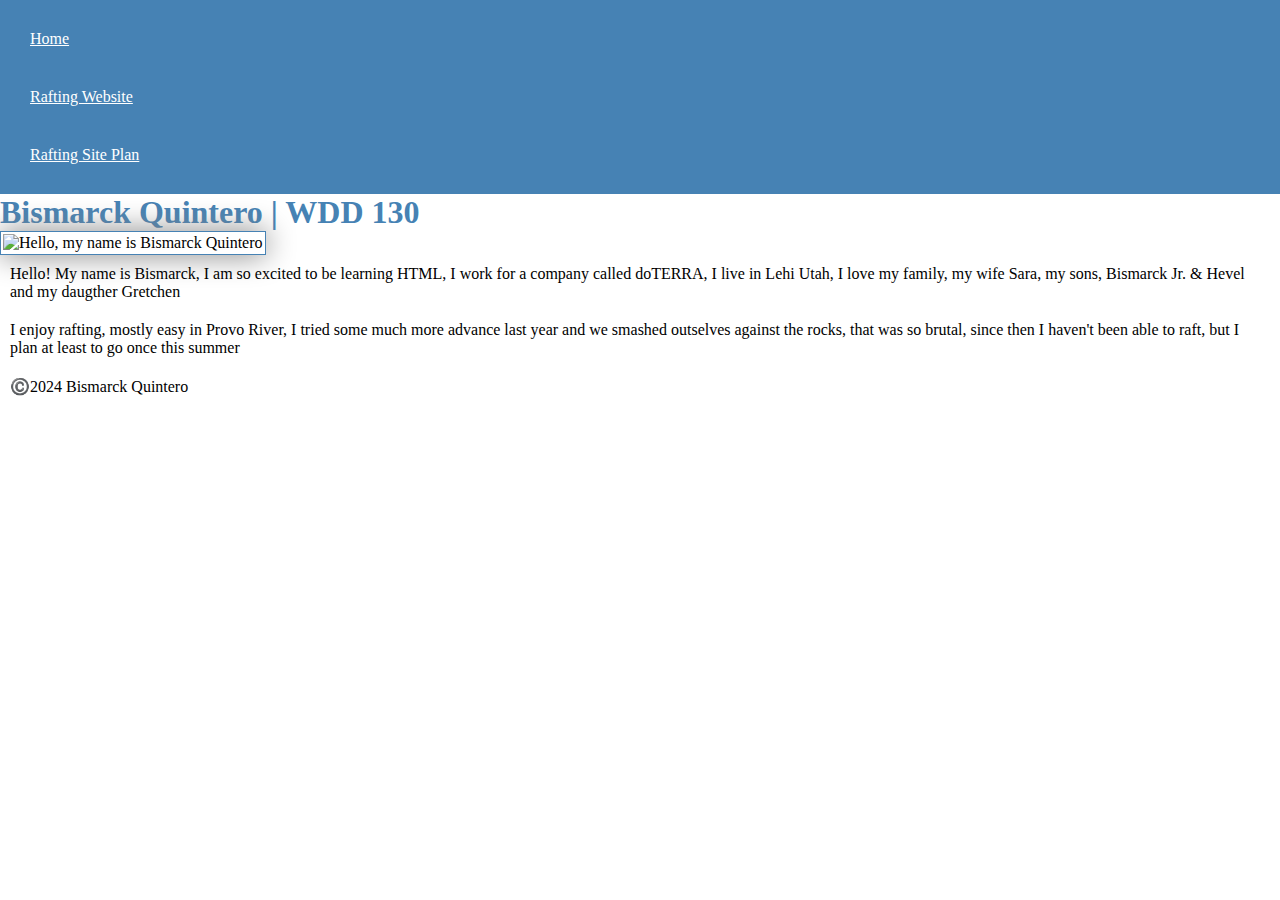
==== index.html @ 57bde54f "bisk" ====
<!DOCTYPE html>
<html lang="en-US">
  <head>
    <meta charset="utf-8">
    <meta name="viewport" content="width=device-width,initial-scale=1.0">
    <title>Bismarck D. Quintero | WDD 130</title>
    <link rel="stylesheet" href="styles/styles.css">
  </head>
  <body>
    <header>
      <nav>
        <a href="#">Home</a>
        <a href="wwr/">Rafting Website</a>
        <a href="wwr/site-plan-rafting.html">Rafting Site Plan</a>
      </nav>
    </header>
    <main>
      <h1>Bismarck Quintero | WDD 130</h1>
      <img src="https://www.facebook.com/516271865/posts/10160873735761866/?mibextid=rS40aB7S9Ucbxw6v" alt="Hello, my name is Bismarck Quintero" width="200">
      <p>Hello! My name is Bismarck, I am so excited to be learning HTML, I work for a company called doTERRA, I live in Lehi Utah, I love my family, my wife Sara, my sons, Bismarck Jr. & Hevel and my daugther Gretchen </p>
      <p>I enjoy rafting, mostly easy in Provo River, I tried some much more advance last year and we smashed outselves against the rocks, that was so brutal, since then I haven't been able to raft, but I plan at least to go once this summer </p>
    </main>
    <footer>
      <p>©️2024 Bismarck Quintero</p>
---- styles/styles.css ----
nav {
    background-color: steelblue;
    padding: 10px;
  }
  nav a {
      color: white;
      display: block;
      padding: 20px;
    }
    h1 {
      color: steelblue;
    }img
     {
      width: 150px;
      height: auto;
      border: 1px solid steelblue;
      padding: 2px;
      box-shadow: 0 0 30px gray;
    }
    p {
      padding: 10px;
    }
    div {
      width: 400px;
      margin: 10px;
      border: 1px solid #000000;
      padding: 15px;
      background-color: #247247;
      color: #ffffff;
    }
    div {
      box-sizing: border-box;
      width: 400px;
      margin: 10px;
      border: 1px solid #000000;
      padding: 15px;
      background-color: #247247;
      color: #ffffff;
    }
    * {
      margin: 0;
      padding: 0;
      box-sizing: border-box;
    }
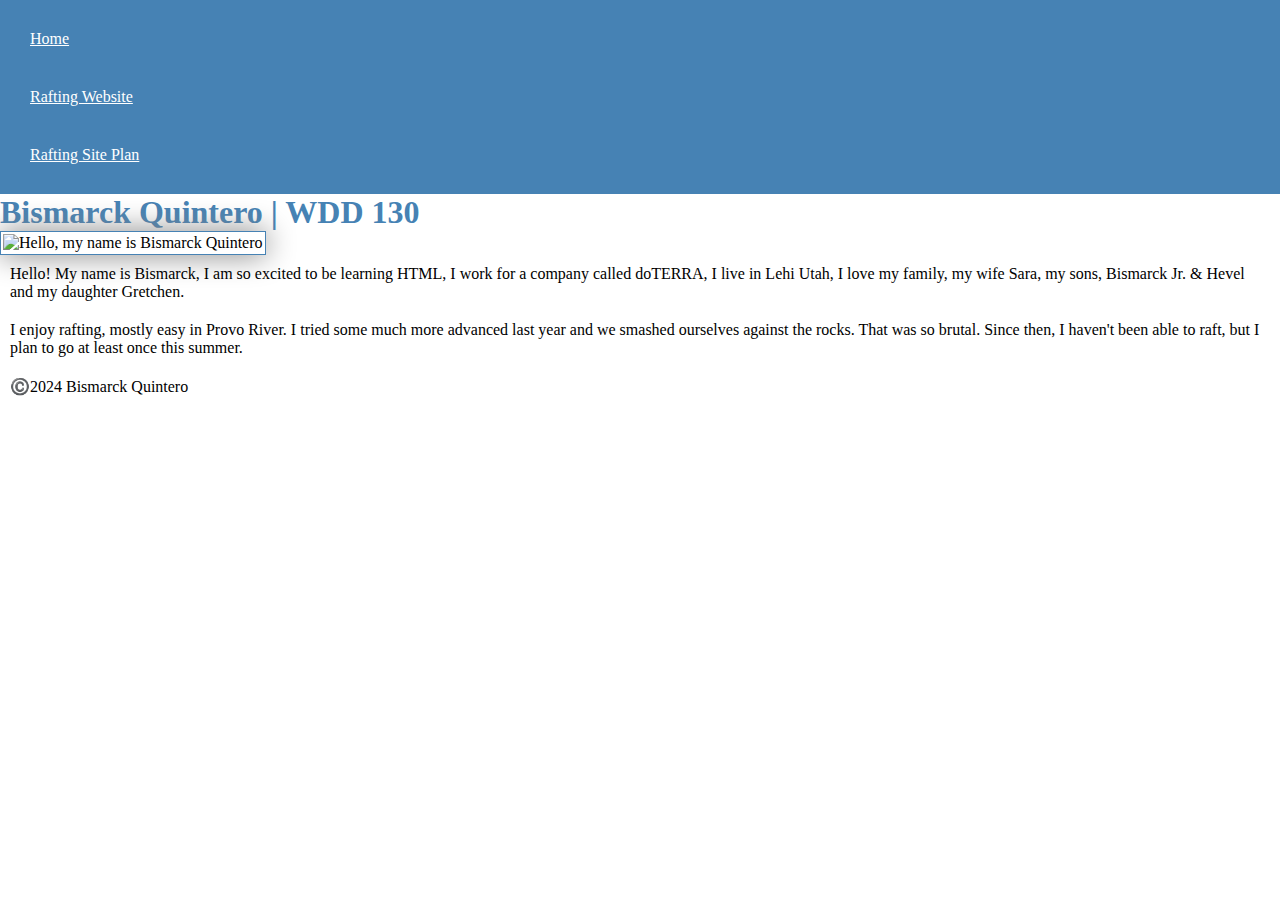
==== commit faf9e54f: "image (again)" ====
--- a/index.html
+++ b/index.html
@@ -16,9 +16,12 @@
     </header>
     <main>
       <h1>Bismarck Quintero | WDD 130</h1>
-      <img src="https://www.facebook.com/516271865/posts/10160873735761866/?mibextid=rS40aB7S9Ucbxw6v" alt="Hello, my name is Bismarck Quintero" width="200">
-      <p>Hello! My name is Bismarck, I am so excited to be learning HTML, I work for a company called doTERRA, I live in Lehi Utah, I love my family, my wife Sara, my sons, Bismarck Jr. & Hevel and my daugther Gretchen </p>
-      <p>I enjoy rafting, mostly easy in Provo River, I tried some much more advance last year and we smashed outselves against the rocks, that was so brutal, since then I haven't been able to raft, but I plan at least to go once this summer </p>
+      <img src="images/profile.png" alt="Hello, my name is Bismarck Quintero" width="200">
+      <p>Hello! My name is Bismarck, I am so excited to be learning HTML, I work for a company called doTERRA, I live in Lehi Utah, I love my family, my wife Sara, my sons, Bismarck Jr. & Hevel and my daughter Gretchen.</p>
+      <p>I enjoy rafting, mostly easy in Provo River. I tried some much more advanced last year and we smashed ourselves against the rocks. That was so brutal. Since then, I haven't been able to raft, but I plan to go at least once this summer.</p>
     </main>
     <footer>
-      <p>©️2024 Bismarck Quintero</p>+      <p>©️2024 Bismarck Quintero</p>
+    </footer>
+  </body>
+</html>
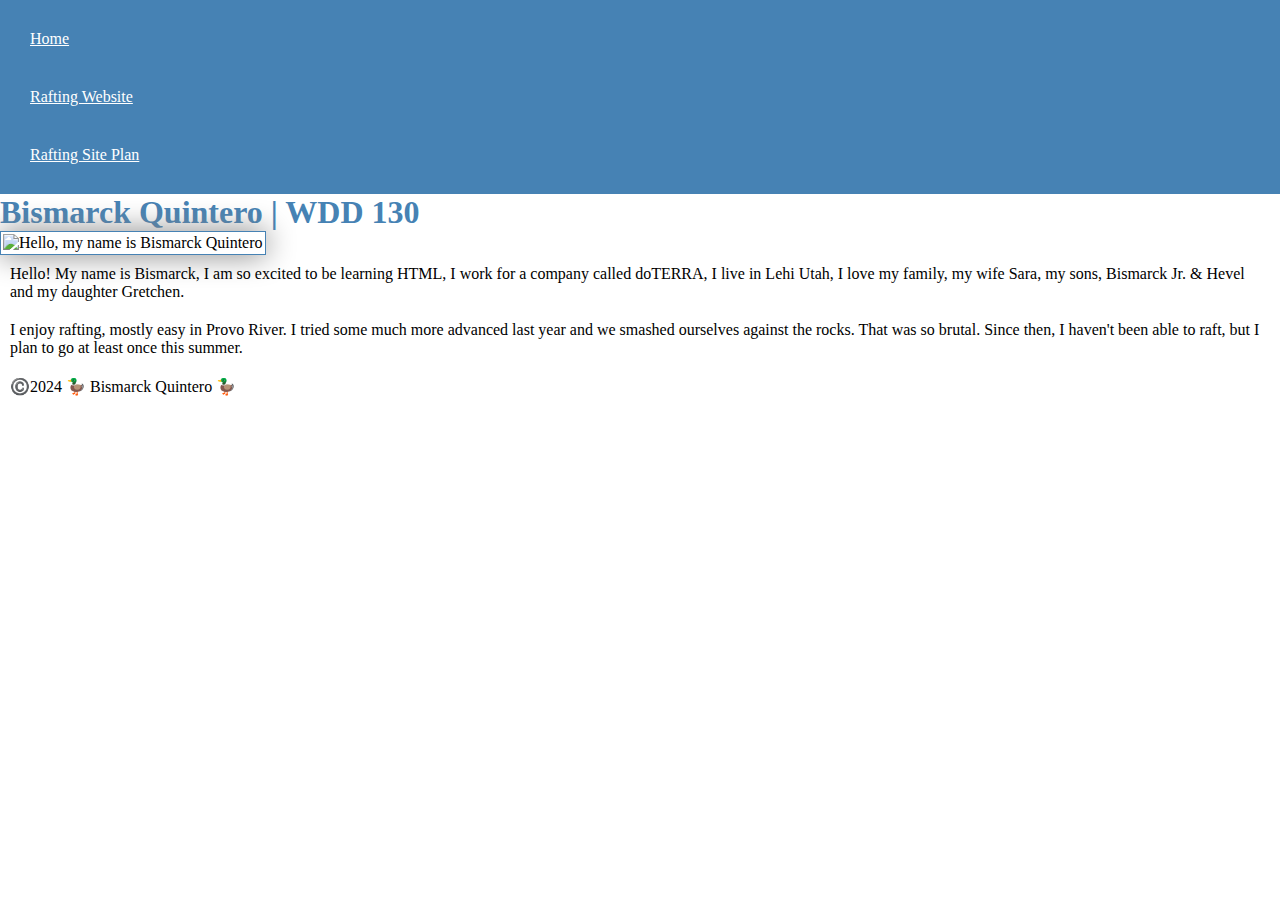
==== commit 7faf07d4: "test" ====
--- a/index.html
+++ b/index.html
@@ -21,7 +21,7 @@
       <p>I enjoy rafting, mostly easy in Provo River. I tried some much more advanced last year and we smashed ourselves against the rocks. That was so brutal. Since then, I haven't been able to raft, but I plan to go at least once this summer.</p>
     </main>
     <footer>
-      <p>©️2024 Bismarck Quintero</p>
+      <p>©️2024 🦆 Bismarck Quintero 🦆 </p>
     </footer>
   </body>
 </html>
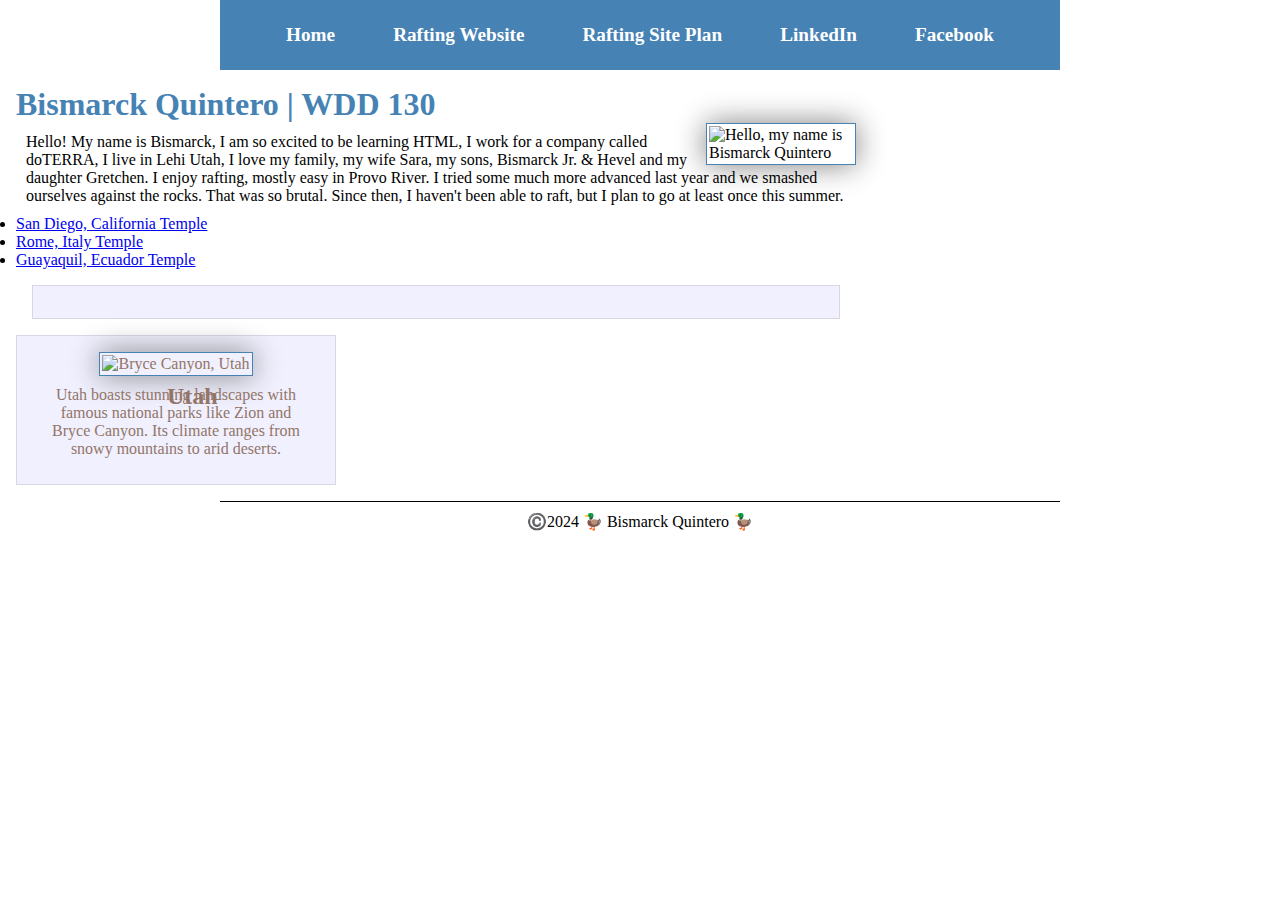
==== commit 6e5d7575: "test-again" ====
--- a/index.html
+++ b/index.html
@@ -3,6 +3,8 @@
   <head>
     <meta charset="utf-8">
     <meta name="viewport" content="width=device-width,initial-scale=1.0">
+    <meta name="description" content="tttttt">
+    <meta name="author" content="Bismarck Quintero">
     <title>Bismarck D. Quintero | WDD 130</title>
     <link rel="stylesheet" href="styles/styles.css">
   </head>
@@ -12,16 +14,29 @@
         <a href="#">Home</a>
         <a href="wwr/">Rafting Website</a>
         <a href="wwr/site-plan-rafting.html">Rafting Site Plan</a>
+        <a href="https://www.linkedin.com/in/bismarck-quintero/">LinkedIn</a>
+        <a href="https://www.facebook.com/">Facebook</a>
       </nav>
     </header>
     <main>
       <h1>Bismarck Quintero | WDD 130</h1>
       <img src="images/profile.png" alt="Hello, my name is Bismarck Quintero" width="200">
-      <p>Hello! My name is Bismarck, I am so excited to be learning HTML, I work for a company called doTERRA, I live in Lehi Utah, I love my family, my wife Sara, my sons, Bismarck Jr. & Hevel and my daughter Gretchen.</p>
-      <p>I enjoy rafting, mostly easy in Provo River. I tried some much more advanced last year and we smashed ourselves against the rocks. That was so brutal. Since then, I haven't been able to raft, but I plan to go at least once this summer.</p>
+      <p>Hello! My name is Bismarck, I am so excited to be learning HTML, I work for a company called doTERRA, I live in Lehi Utah, I love my family, my wife Sara, my sons, Bismarck Jr. & Hevel and my daughter Gretchen. I enjoy rafting, mostly easy in Provo River. I tried some much more advanced last year and we smashed ourselves against the rocks. That was so brutal. Since then, I haven't been able to raft, but I plan to go at least once this summer.</p>
+      <ul>
+        <li><a href="https://www.churchofjesuschrist.org/temples/details/san-diego-california-temple?lang=eng" target="_blank">San Diego, California Temple</a></li>
+        <li><a href="https://www.churchofjesuschrist.org/temples/details/rome-italy-temple?lang=eng" target="_blank">Rome, Italy Temple</a></li>
+        <li><a href="https://www.churchofjesuschrist.org/temples/details/guayaquil-ecuador-temple?lang=eng" target="_blank">Guayaquil, Ecuador Temple</a></li>
+        <ul class="box">
+      </ul>
     </main>
+    <aside class="box">
+      <h2>Utah</h2>
+      <img src="https://th.bing.com/th/id/R.9b63caf3fee2b3f6eb9b6123ddec9995?rik=SPTXNbcwVKBRWg&riu=http%3a%2f%2fwww.williamhortonphotography.com%2fwp-content%2fuploads%2f2017%2f07%2fBryce-2016-06.jpg&ehk=SYz%2f91XRZVJLaOleVv0Wqx3QEz8xhQBdiCxZQSc2Tmk%3d&risl=&pid=ImgRaw&r=0" alt="Bryce Canyon, Utah">
+      <p>Utah boasts stunning landscapes with famous national parks like Zion and Bryce Canyon. Its climate ranges from snowy mountains to arid deserts.</p>
+    </aside>
     <footer>
-      <p>©️2024 🦆 Bismarck Quintero 🦆 </p>
+      <p>©️2024 🦆 Bismarck Quintero 🦆</p>
     </footer>
   </body>
+  <!--6-27-2024-->
 </html>
--- a/styles/styles.css
+++ b/styles/styles.css
@@ -1,44 +1,124 @@
 nav {
-    background-color: steelblue;
-    padding: 10px;
-  }
-  nav a {
-      color: white;
-      display: block;
-      padding: 20px;
-    }
-    h1 {
-      color: steelblue;
-    }img
-     {
-      width: 150px;
-      height: auto;
-      border: 1px solid steelblue;
-      padding: 2px;
-      box-shadow: 0 0 30px gray;
-    }
-    p {
-      padding: 10px;
-    }
-    div {
-      width: 400px;
-      margin: 10px;
-      border: 1px solid #000000;
-      padding: 15px;
-      background-color: #247247;
-      color: #ffffff;
-    }
-    div {
-      box-sizing: border-box;
-      width: 400px;
-      margin: 10px;
-      border: 1px solid #000000;
-      padding: 15px;
-      background-color: #247247;
-      color: #ffffff;
-    }
-    * {
-      margin: 0;
-      padding: 0;
-      box-sizing: border-box;
-    }+  background-color: steelblue;
+  padding: 10px;
+}
+
+nav a {
+  color: white;
+  display: block;
+  padding: 20px;
+}
+
+h1 {
+  color: steelblue;
+}
+
+img {
+  width: 150px;
+  height: auto;
+  border: 1px solid steelblue;
+  padding: 2px;
+  box-shadow: 0 0 30px gray;
+}
+
+p {
+  padding: 10px;
+}
+
+div {
+  box-sizing: border-box;
+  width: 400px;
+  margin: 10px;
+  border: 1px solid #000000;
+  padding: 15px;
+  background-color: #247247;
+  color: #ffffff;
+}
+
+* {
+  margin: 0;
+  padding: 0;
+  box-sizing: border-box;
+}
+
+main {
+  max-width: 840px;
+}
+
+aside {
+  width: 20rem;
+  margin: 1rem;
+  border: 1px solid rgba(0, 0, 0, 0.2);
+  padding: 1rem;
+  background-color: #66BE37;
+  color: #333;
+  text-align: center;
+}
+
+aside img {
+  width: 200px;
+  height: auto;
+}
+
+main img {
+  width: 150px;
+  height: auto;
+  float: right;
+}
+
+footer {
+  margin-top: 15px;
+  border-top: 1px solid #000;
+  text-align: center;
+}
+
+/* Class Selectors */
+.box {
+  margin: 1rem;
+  border: 1px solid rgba(0,0,0,.1);
+  padding: 1rem;
+  background-color: #F0f0ff;
+  color: #937567;
+}
+
+aside h2 {
+  position: absolute;
+  top: 47px;
+  left: 150px;
+}
+header, footer, .grid {
+  max-width: 840px;
+  margin: 0 auto;
+}
+nav {
+  background-color: steelblue;
+  padding: 1rem;
+  display: flex;
+  justify-content: space-evenly;
+  align-items: center;
+}
+nav a {
+  display: block;
+  padding: 0.5rem;
+  text-decoration: none;
+  font-size: 1.2rem;
+  font-weight: 700;
+  color: #fff;
+}
+
+.grid {
+  display: grid;
+  align-items: center;
+}
+
+main {
+  grid-column: 2/3;
+  margin: 1rem;
+}
+
+aside {
+  width: 20rem;
+  position: relative;
+  grid-column: 1/2;
+  grid-row: 1/2;
+}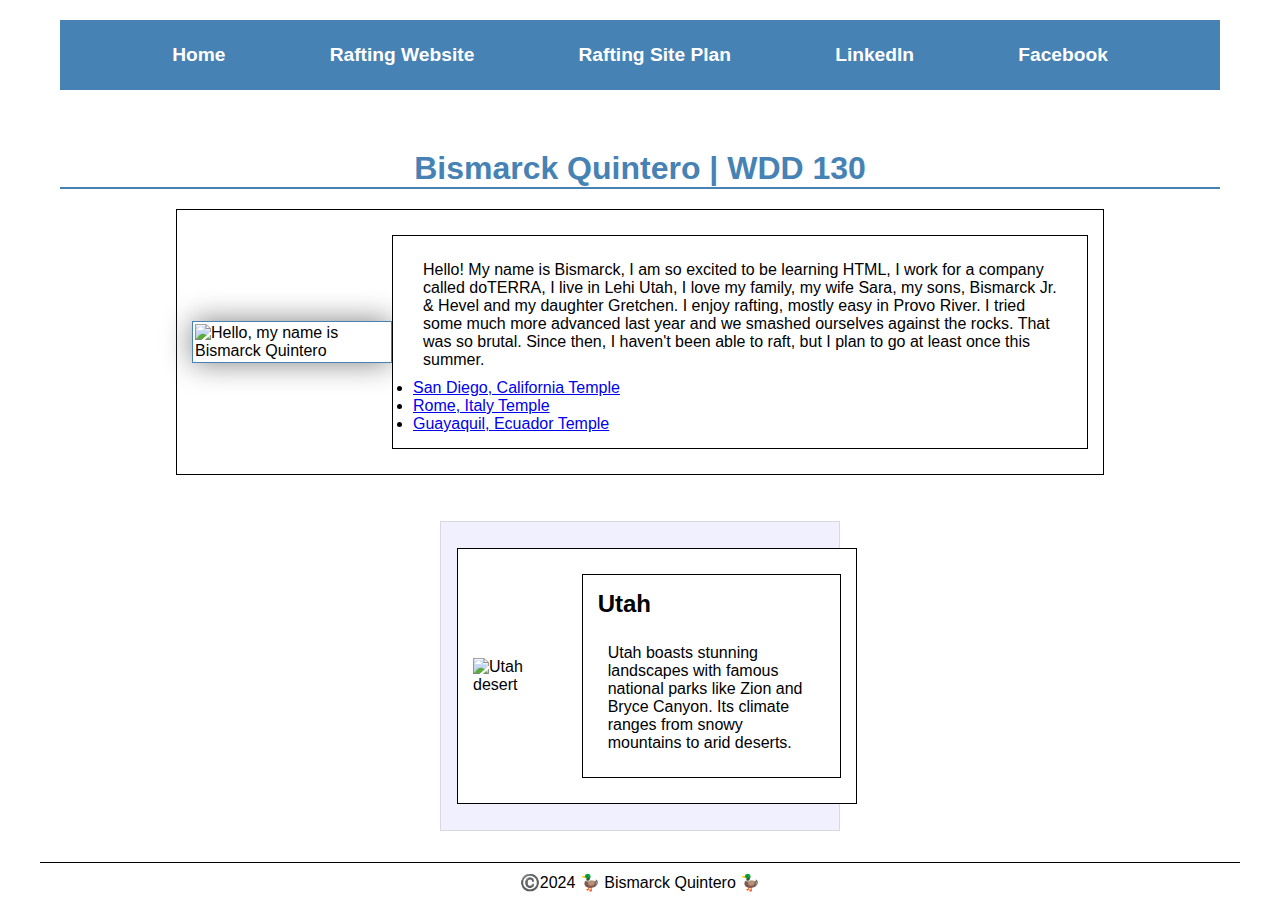
==== commit 8601e4b5: "about" ====
--- a/index.html
+++ b/index.html
@@ -1,42 +1,49 @@
 <!DOCTYPE html>
 <html lang="en-US">
-  <head>
+<head>
     <meta charset="utf-8">
-    <meta name="viewport" content="width=device-width,initial-scale=1.0">
+    <meta name="viewport" content="width=device-width, initial-scale=1.0">
     <meta name="description" content="tttttt">
     <meta name="author" content="Bismarck Quintero">
     <title>Bismarck D. Quintero | WDD 130</title>
     <link rel="stylesheet" href="styles/styles.css">
-  </head>
-  <body>
+</head>
+<body>
     <header>
-      <nav>
-        <a href="#">Home</a>
-        <a href="wwr/">Rafting Website</a>
-        <a href="wwr/site-plan-rafting.html">Rafting Site Plan</a>
-        <a href="https://www.linkedin.com/in/bismarck-quintero/">LinkedIn</a>
-        <a href="https://www.facebook.com/">Facebook</a>
-      </nav>
+        <nav>
+            <a href="#">Home</a>
+            <a href="wwr/">Rafting Website</a>
+            <a href="wwr/site-plan-rafting.html">Rafting Site Plan</a>
+            <a href="https://www.linkedin.com/in/bismarck-quintero/">LinkedIn</a>
+            <a href="https://www.facebook.com/">Facebook</a>
+        </nav>
     </header>
     <main>
-      <h1>Bismarck Quintero | WDD 130</h1>
-      <img src="images/profile.png" alt="Hello, my name is Bismarck Quintero" width="200">
-      <p>Hello! My name is Bismarck, I am so excited to be learning HTML, I work for a company called doTERRA, I live in Lehi Utah, I love my family, my wife Sara, my sons, Bismarck Jr. & Hevel and my daughter Gretchen. I enjoy rafting, mostly easy in Provo River. I tried some much more advanced last year and we smashed ourselves against the rocks. That was so brutal. Since then, I haven't been able to raft, but I plan to go at least once this summer.</p>
-      <ul>
-        <li><a href="https://www.churchofjesuschrist.org/temples/details/san-diego-california-temple?lang=eng" target="_blank">San Diego, California Temple</a></li>
-        <li><a href="https://www.churchofjesuschrist.org/temples/details/rome-italy-temple?lang=eng" target="_blank">Rome, Italy Temple</a></li>
-        <li><a href="https://www.churchofjesuschrist.org/temples/details/guayaquil-ecuador-temple?lang=eng" target="_blank">Guayaquil, Ecuador Temple</a></li>
-        <ul class="box">
-      </ul>
+        <h1>Bismarck Quintero | WDD 130</h1>
+        <div class="content">
+            <img src="images/profile.png" alt="Hello, my name is Bismarck Quintero">
+            <div class="text">
+                <p>Hello! My name is Bismarck, I am so excited to be learning HTML, I work for a company called doTERRA, I live in Lehi Utah, I love my family, my wife Sara, my sons, Bismarck Jr. & Hevel and my daughter Gretchen. I enjoy rafting, mostly easy in Provo River. I tried some much more advanced last year and we smashed ourselves against the rocks. That was so brutal. Since then, I haven't been able to raft, but I plan to go at least once this summer.</p>
+                <ul>
+                    <li><a href="https://www.churchofjesuschrist.org/temples/details/san-diego-california-temple?lang=eng" target="_blank">San Diego, California Temple</a></li>
+                    <li><a href="https://www.churchofjesuschrist.org/temples/details/rome-italy-temple?lang=eng" target="_blank">Rome, Italy Temple</a></li>
+                    <li><a href="https://www.churchofjesuschrist.org/temples/details/guayaquil-ecuador-temple?lang=eng" target="_blank">Guayaquil, Ecuador Temple</a></li>
+                </ul>
+            </div>
+        </div>
     </main>
     <aside class="box">
-      <h2>Utah</h2>
-      <img src="https://th.bing.com/th/id/R.9b63caf3fee2b3f6eb9b6123ddec9995?rik=SPTXNbcwVKBRWg&riu=http%3a%2f%2fwww.williamhortonphotography.com%2fwp-content%2fuploads%2f2017%2f07%2fBryce-2016-06.jpg&ehk=SYz%2f91XRZVJLaOleVv0Wqx3QEz8xhQBdiCxZQSc2Tmk%3d&risl=&pid=ImgRaw&r=0" alt="Bryce Canyon, Utah">
-      <p>Utah boasts stunning landscapes with famous national parks like Zion and Bryce Canyon. Its climate ranges from snowy mountains to arid deserts.</p>
+        <div class="aside-content">
+            <img src="https://images.fineartamerica.com/images-medium-large-5/monument-valley-utah-daniele-molineris.jpg" alt="Utah desert">
+            <div class="aside-text">
+                <h2>Utah</h2>
+                <p>Utah boasts stunning landscapes with famous national parks like Zion and Bryce Canyon. Its climate ranges from snowy mountains to arid deserts.</p>
+            </div>
+        </div>
     </aside>
     <footer>
-      <p>©️2024 🦆 Bismarck Quintero 🦆</p>
+        <p>©️2024 🦆 Bismarck Quintero 🦆</p>
     </footer>
-  </body>
-  <!--6-27-2024-->
+</body>
+<!--6-27-2024-->
 </html>
--- a/styles/styles.css
+++ b/styles/styles.css
@@ -1,20 +1,65 @@
+* {
+  margin: 0;
+  padding: 0;
+  box-sizing: border-box;
+}
+
+body {
+  font-family: Arial, sans-serif;
+  margin: 0;
+  padding: 0;
+  display: flex;
+  flex-direction: column;
+  align-items: center;
+  text-align: center;
+}
+
+header, main, footer {
+  width: 100%;
+  max-width: 1200px;
+  margin: 20px auto;
+  padding: 0 20px;
+}
+
 nav {
   background-color: steelblue;
-  padding: 10px;
+  padding: 1rem;
+  display: flex;
+  justify-content: space-evenly;
+  align-items: center;
 }
 
 nav a {
   color: white;
   display: block;
-  padding: 20px;
+  padding: 0.5rem;
+  text-decoration: none;
+  font-size: 1.2rem;
+  font-weight: 700;
 }
 
 h1 {
   color: steelblue;
+  margin: 20px 0;
+  border-bottom: 2px solid steelblue;
 }
 
-img {
-  width: 150px;
+main .content {
+  display: flex;
+  justify-content: space-between;
+  align-items: center;
+  text-align: left;
+  max-width: 100%;
+  width: 80%;
+}
+
+main .text {
+  flex: 1;
+  padding-left: 20px;
+}
+
+main img {
+  width: 200px;
   height: auto;
   border: 1px solid steelblue;
   padding: 2px;
@@ -28,42 +73,33 @@
 div {
   box-sizing: border-box;
   width: 400px;
-  margin: 10px;
+  margin: 10px auto;
   border: 1px solid #000000;
   padding: 15px;
-  background-color: #247247;
-  color: #ffffff;
-}
-
-* {
-  margin: 0;
-  padding: 0;
-  box-sizing: border-box;
-}
-
-main {
-  max-width: 840px;
+  background-color: #fff;
+  color: #000;
 }
 
 aside {
-  width: 20rem;
-  margin: 1rem;
+  width: 100%;
+  max-width: 40rem; 
+  margin: 1rem auto;
   border: 1px solid rgba(0, 0, 0, 0.2);
   padding: 1rem;
   background-color: #66BE37;
   color: #333;
-  text-align: center;
+  text-align: left;
 }
 
-aside img {
-  width: 200px;
-  height: auto;
+.aside-content {
+  display: flex;
+  align-items: center;
 }
 
-main img {
+.aside-content img {
   width: 150px;
   height: auto;
-  float: right;
+  margin-right: 1rem;
 }
 
 footer {
@@ -72,53 +108,20 @@
   text-align: center;
 }
 
-/* Class Selectors */
 .box {
-  margin: 1rem;
+  margin: 1rem auto;
   border: 1px solid rgba(0,0,0,.1);
   padding: 1rem;
   background-color: #F0f0ff;
   color: #937567;
+  max-width: 400px;
 }
 
 aside h2 {
-  position: absolute;
-  top: 47px;
-  left: 150px;
+  margin-bottom: 1rem;
 }
-header, footer, .grid {
-  max-width: 840px;
-  margin: 0 auto;
+main .text {
+  flex: 1;
+  padding-left: 20px;
+  width: 50%; 
 }
-nav {
-  background-color: steelblue;
-  padding: 1rem;
-  display: flex;
-  justify-content: space-evenly;
-  align-items: center;
-}
-nav a {
-  display: block;
-  padding: 0.5rem;
-  text-decoration: none;
-  font-size: 1.2rem;
-  font-weight: 700;
-  color: #fff;
-}
-
-.grid {
-  display: grid;
-  align-items: center;
-}
-
-main {
-  grid-column: 2/3;
-  margin: 1rem;
-}
-
-aside {
-  width: 20rem;
-  position: relative;
-  grid-column: 1/2;
-  grid-row: 1/2;
-}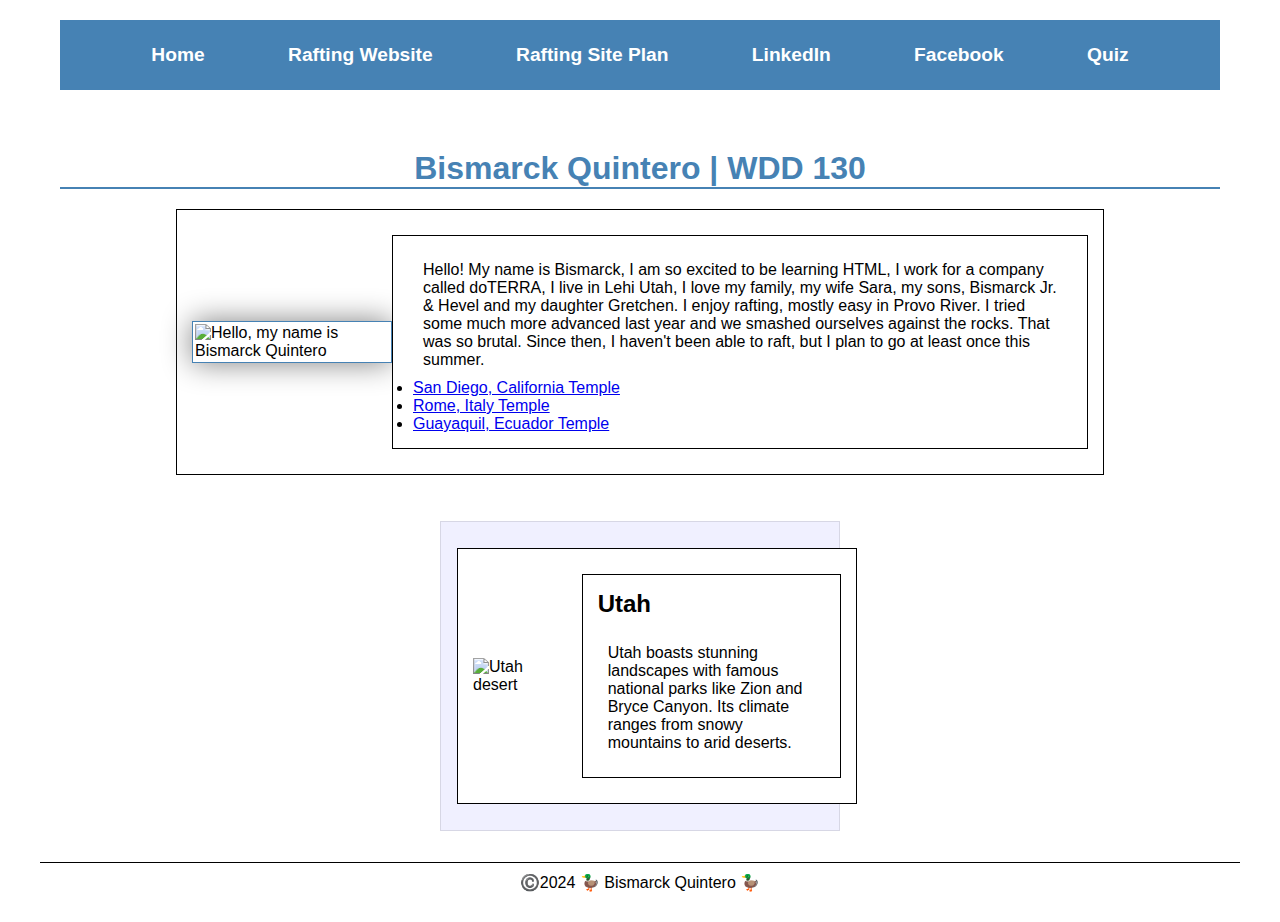
==== commit 58c69848: "quiz html2" ====
--- a/index.html
+++ b/index.html
@@ -16,6 +16,7 @@
             <a href="wwr/site-plan-rafting.html">Rafting Site Plan</a>
             <a href="https://www.linkedin.com/in/bismarck-quintero/">LinkedIn</a>
             <a href="https://www.facebook.com/">Facebook</a>
+            <a href="quiz.html">Quiz</a>
         </nav>
     </header>
     <main>
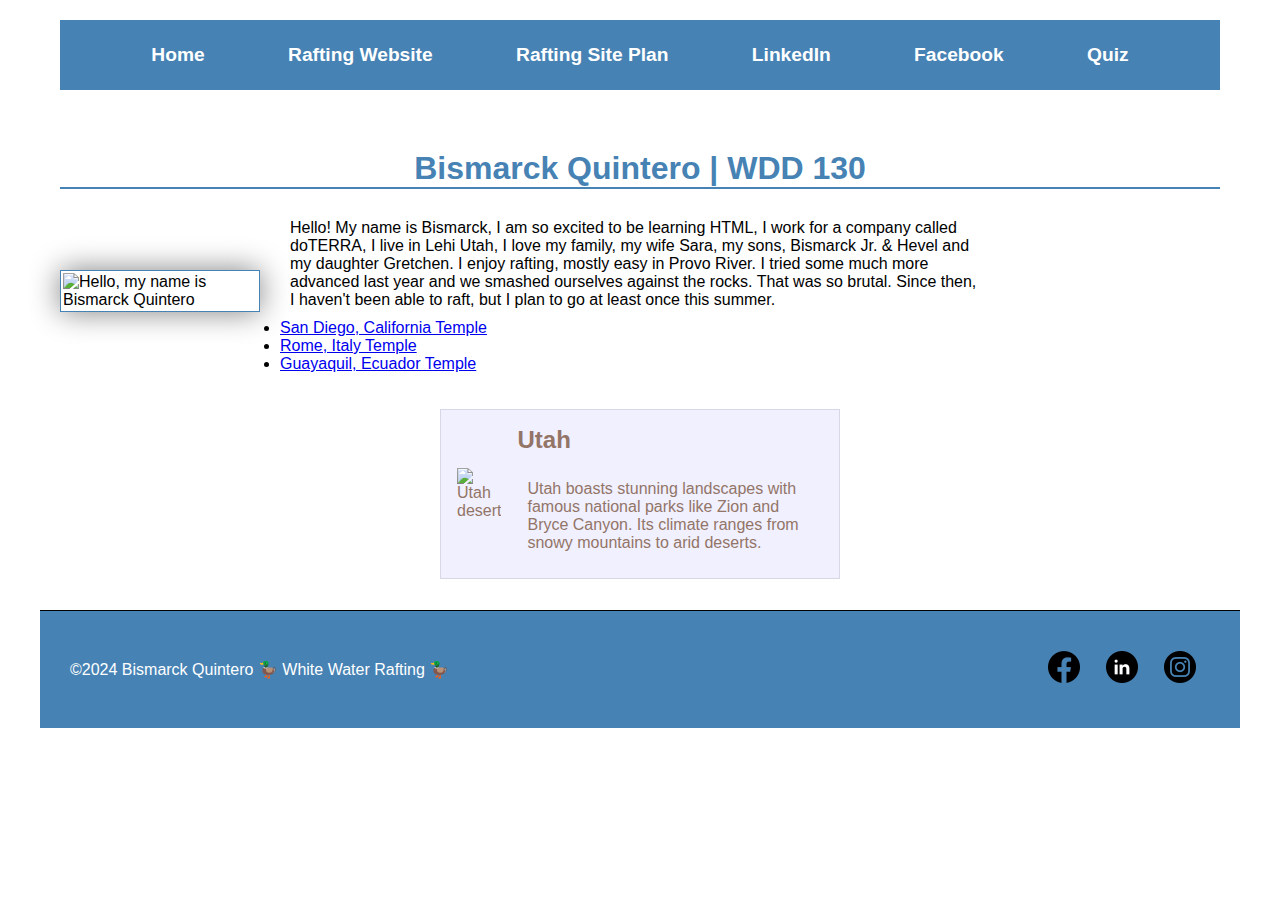
==== commit 808147fe: "contact-us,w4 home page" ====
--- a/index.html
+++ b/index.html
@@ -11,7 +11,7 @@
 <body>
     <header>
         <nav>
-            <a href="#">Home</a>
+            <a href="wwr/index.html">Home</a>
             <a href="wwr/">Rafting Website</a>
             <a href="wwr/site-plan-rafting.html">Rafting Site Plan</a>
             <a href="https://www.linkedin.com/in/bismarck-quintero/">LinkedIn</a>
@@ -43,7 +43,18 @@
         </div>
     </aside>
     <footer>
-        <p>©️2024 🦆 Bismarck Quintero 🦆</p>
+        <p>©2024 Bismarck Quintero 🦆 White Water Rafting 🦆</p>
+        <nav class="sociallinks">
+            <a href="https://facebook.com">
+                <img src="images/Facebook-logo.webp" alt="Facebook">
+            </a>
+            <a href="https://linkedin.com">
+                <img src="images/Linkedin-logo.webp" alt="LinkedIn">
+            </a>
+            <a href="https://instagram.com">
+                <img src="images/Instagram-logo.webp" alt="Instagram">
+            </a>
+        </nav>
     </footer>
 </body>
 <!--6-27-2024-->
--- a/styles/styles.css
+++ b/styles/styles.css
@@ -1,9 +1,11 @@
+/* Universal Styles */
 * {
   margin: 0;
   padding: 0;
   box-sizing: border-box;
 }
 
+/* Body */
 body {
   font-family: Arial, sans-serif;
   margin: 0;
@@ -14,6 +16,7 @@
   text-align: center;
 }
 
+/* Header */
 header, main, footer {
   width: 100%;
   max-width: 1200px;
@@ -38,6 +41,11 @@
   font-weight: 700;
 }
 
+nav a:hover {
+  background-color: darkblue;
+}
+
+/* Main Content */
 h1 {
   color: steelblue;
   margin: 20px 0;
@@ -56,6 +64,7 @@
 main .text {
   flex: 1;
   padding-left: 20px;
+  width: 50%; /* Ensures text takes half of the content area */
 }
 
 main img {
@@ -70,19 +79,10 @@
   padding: 10px;
 }
 
-div {
-  box-sizing: border-box;
-  width: 400px;
-  margin: 10px auto;
-  border: 1px solid #000000;
-  padding: 15px;
-  background-color: #fff;
-  color: #000;
-}
-
+/* Aside Section */
 aside {
   width: 100%;
-  max-width: 40rem; 
+  max-width: 40rem;
   margin: 1rem auto;
   border: 1px solid rgba(0, 0, 0, 0.2);
   padding: 1rem;
@@ -102,12 +102,42 @@
   margin-right: 1rem;
 }
 
-footer {
-  margin-top: 15px;
-  border-top: 1px solid #000;
-  text-align: center;
+aside h2 {
+  margin-bottom: 1rem;
 }
 
+/* Footer */
+footer {
+  display: flex;
+  justify-content: space-between;
+  align-items: center;
+  flex-wrap: wrap;
+  padding: 1rem 20px;
+  border-top: 1px solid #000;
+  margin-top: 15px;
+  background-color: steelblue; /* Set background color to blue */
+  color: white; /* Set text color to white */
+}
+
+footer p {
+  margin: 0;
+}
+
+.sociallinks {
+  display: flex;
+  gap: 10px; /* Space between icons */
+}
+
+.sociallinks a {
+  display: inline-block;
+}
+
+.sociallinks img {
+  width: 32px; /* Increase the size of the icons */
+  height: auto;
+}
+
+/* Box Class */
 .box {
   margin: 1rem auto;
   border: 1px solid rgba(0,0,0,.1);
@@ -116,12 +146,3 @@
   color: #937567;
   max-width: 400px;
 }
-
-aside h2 {
-  margin-bottom: 1rem;
-}
-main .text {
-  flex: 1;
-  padding-left: 20px;
-  width: 50%; 
-}
